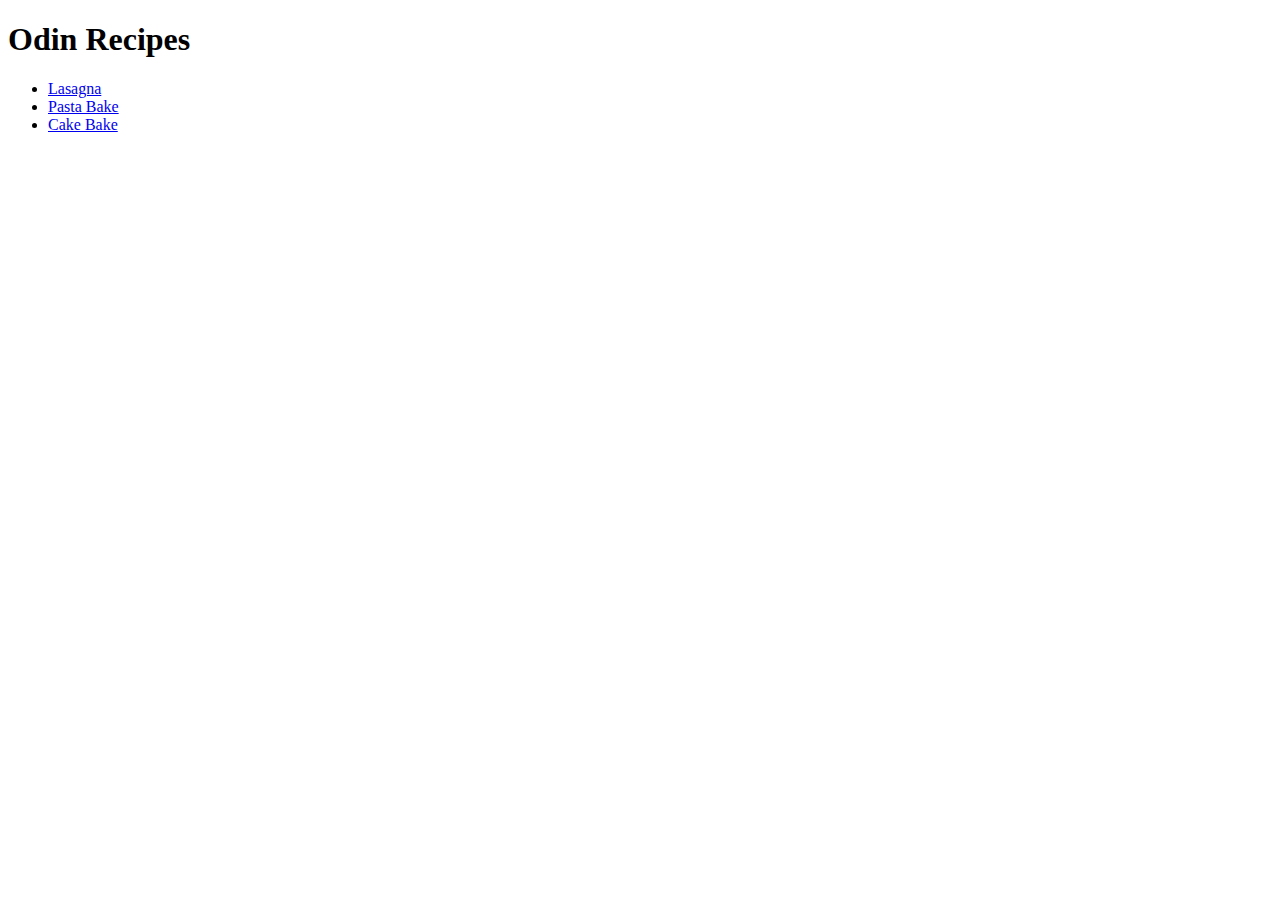
==== index.html @ dcef506f "index page updated with links to recipes" ====
<!DOCTYPE html>
<html lang="en">
<head>
    <meta charset="UTF-8">
    <meta name="viewport" content="width=device-width, initial-scale=1.0">
    <title>Document</title>
</head>
<body>
    <h1>Odin Recipes</h1>
    <ul>
        <li><a href="recipes/lasagna.html">Lasagna</a></li>
        <li><a href="recipes/pasta-bake.html">Pasta Bake</a></li>
        <li><a href="recipes/cakebake.html">Cake Bake</a></li>
    </ul>
</body>
</html>
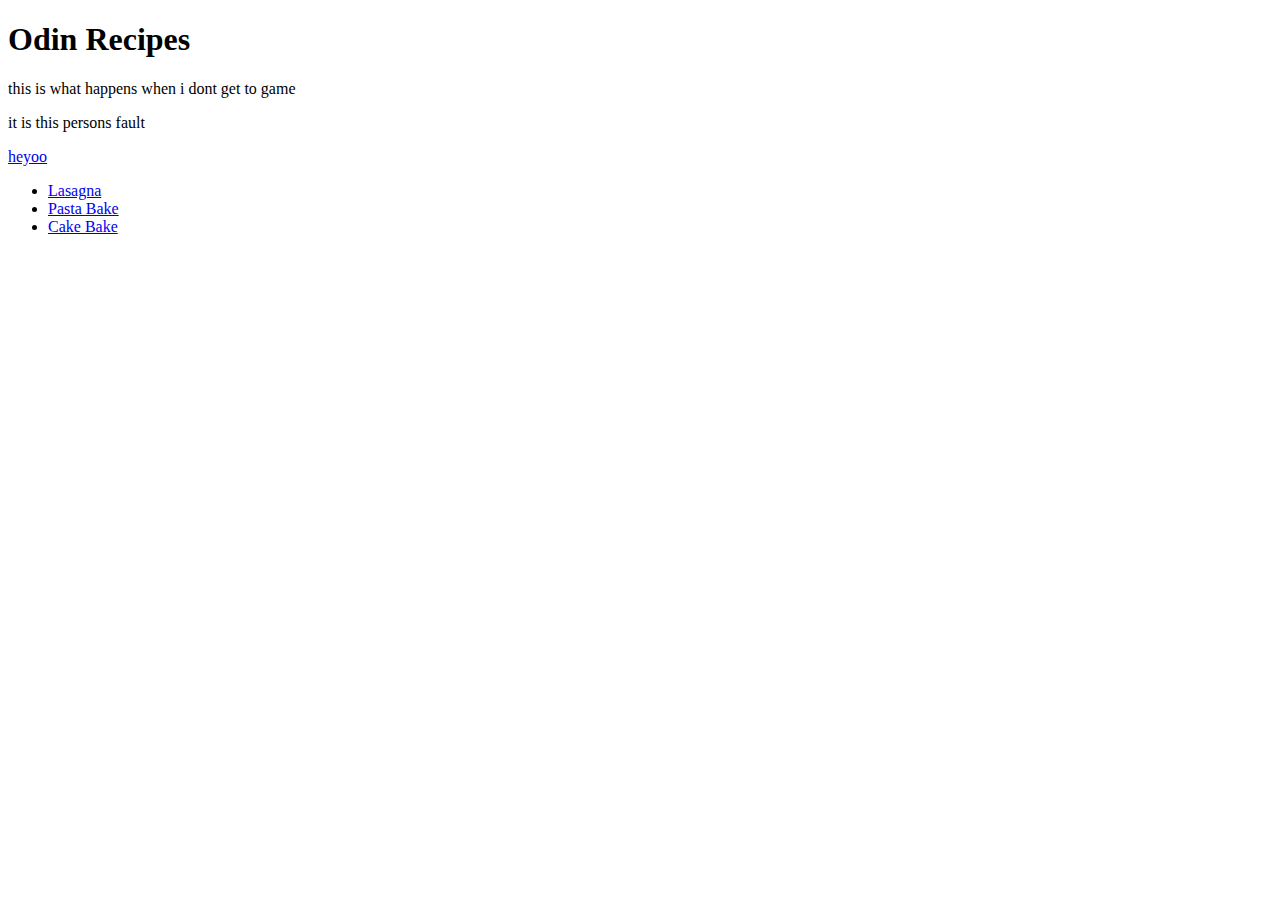
==== commit f45674ec: "image added to index page" ====
--- a/index.html
+++ b/index.html
@@ -3,10 +3,13 @@
 <head>
     <meta charset="UTF-8">
     <meta name="viewport" content="width=device-width, initial-scale=1.0">
-    <title>Document</title>
+    <title>Odin Project Recipe Site</title>
 </head>
 <body>
     <h1>Odin Recipes</h1>
+    <p>this is what happens when i dont get to game</p>
+    <p>it is this persons fault</p>
+    <a href="images/heyoo.png">heyoo</a>
     <ul>
         <li><a href="recipes/lasagna.html">Lasagna</a></li>
         <li><a href="recipes/pasta-bake.html">Pasta Bake</a></li>
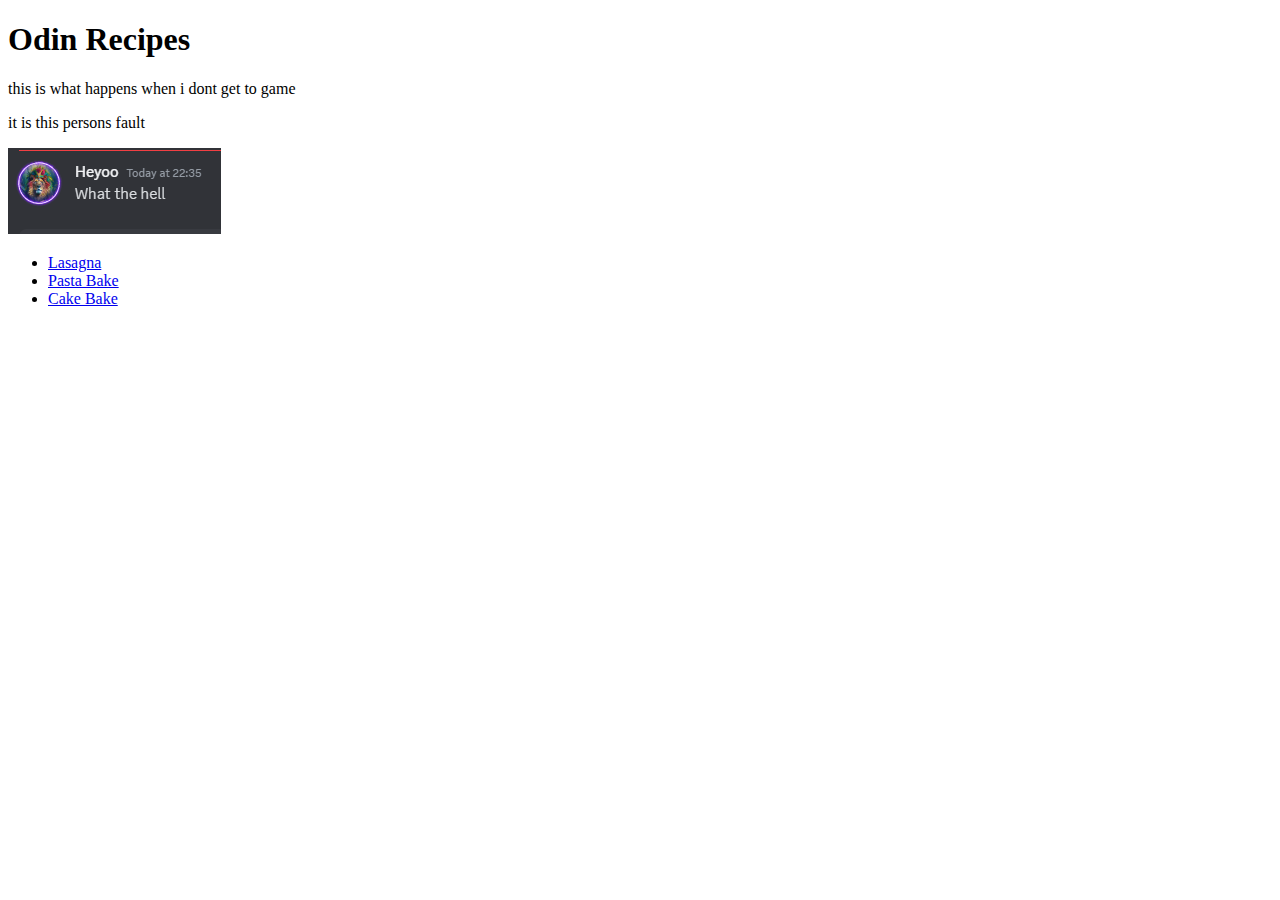
==== commit 70728666: "image loaded properly" ====
--- a/index.html
+++ b/index.html
@@ -9,7 +9,7 @@
     <h1>Odin Recipes</h1>
     <p>this is what happens when i dont get to game</p>
     <p>it is this persons fault</p>
-    <a href="images/heyoo.png">heyoo</a>
+    <img src="images/heyoo.png" alt="what the hell">
     <ul>
         <li><a href="recipes/lasagna.html">Lasagna</a></li>
         <li><a href="recipes/pasta-bake.html">Pasta Bake</a></li>
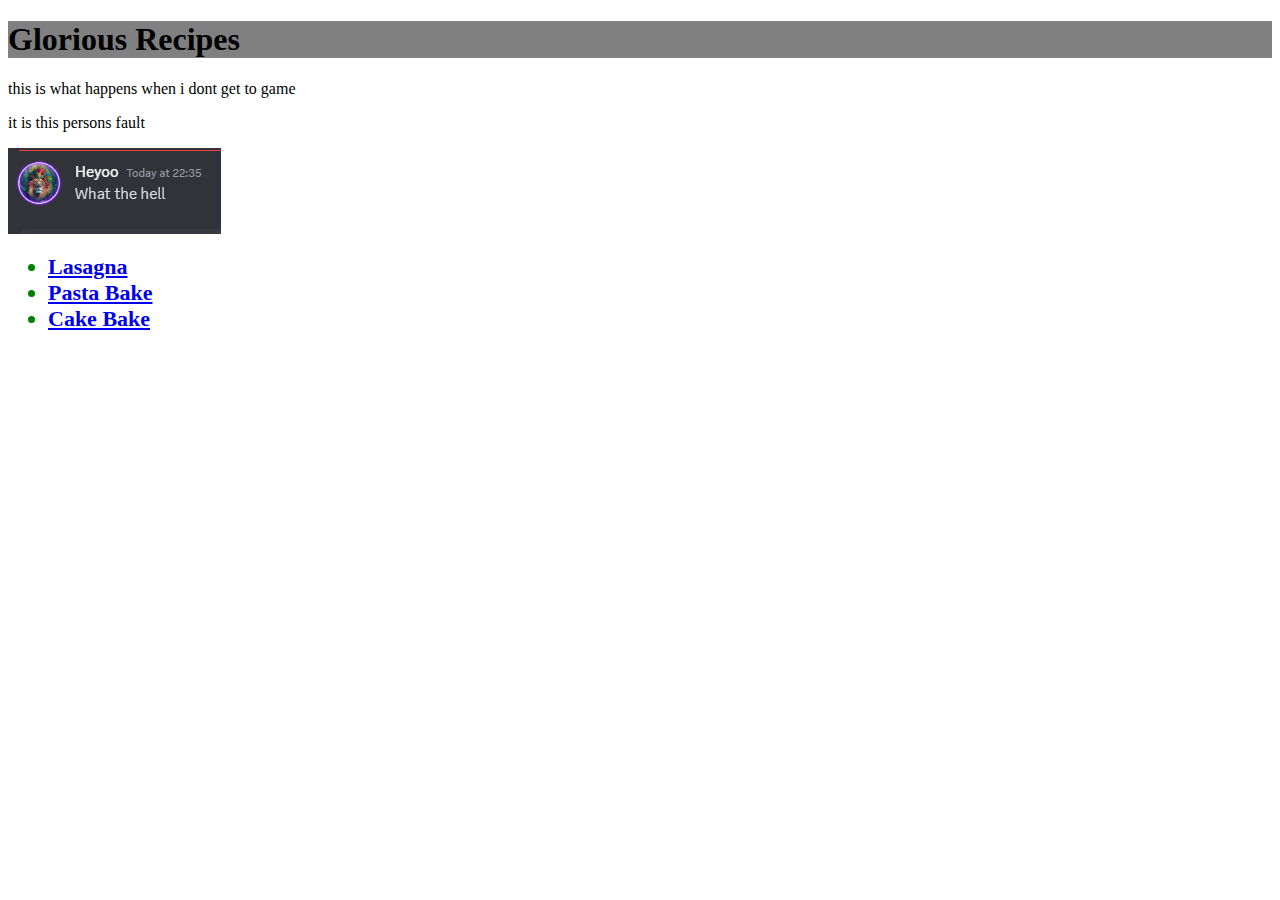
==== commit 6747d1ff: "style sheet added" ====
--- a/index.html
+++ b/index.html
@@ -1,12 +1,25 @@
 <!DOCTYPE html>
 <html lang="en">
 <head>
+    <link rel="stylesheet" href="styles.css">
     <meta charset="UTF-8">
     <meta name="viewport" content="width=device-width, initial-scale=1.0">
     <title>Odin Project Recipe Site</title>
+    <!--
+    <style>
+        div {color: black;}
+        p {color: black;}
+        li  {
+            color: green;
+            text-align: left;
+            font-weight: 700;
+            font-family: 'Times New Roman', Times, serif;
+            }
+    </style>
+    -->
 </head>
 <body>
-    <h1>Odin Recipes</h1>
+    <div><h1>Glorious Recipes</h1></div>
     <p>this is what happens when i dont get to game</p>
     <p>it is this persons fault</p>
     <img src="images/heyoo.png" alt="what the hell">
--- a/styles.css
+++ b/styles.css
@@ -0,0 +1,22 @@
+/*this is just a test file to get some basic understanding of css style elements*/
+div {
+    color: black;
+    background-color: grey;
+}
+
+p {
+    color: black;
+}
+
+li  {
+    color: green;
+    text-align: left;
+    font-weight: 700;
+    font-family: 'Times New Roman', Times, serif;
+    font-size: 22px;
+}
+
+img {
+    height: auto;
+    width: auto;
+}